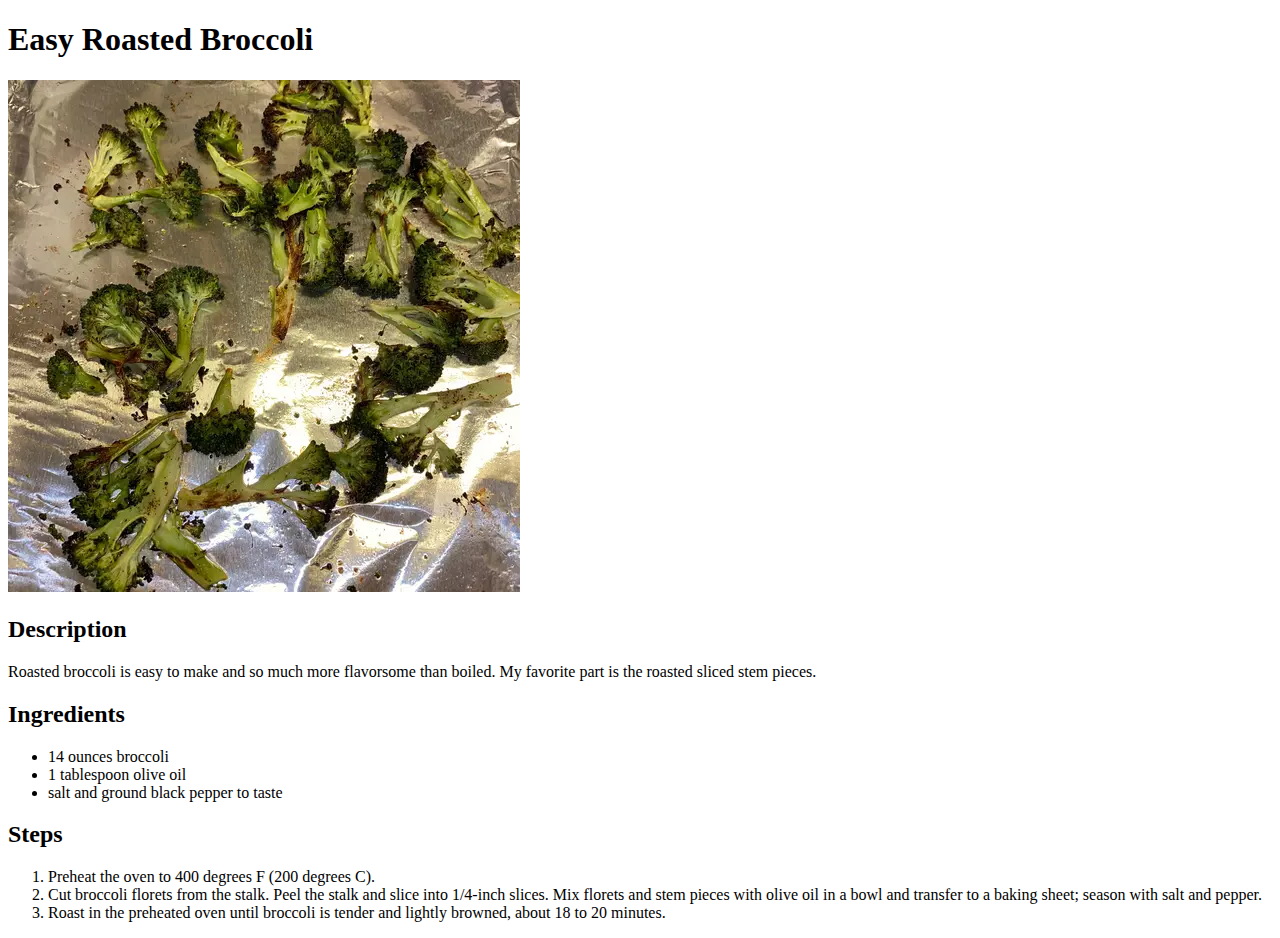
==== easy-roasted-broccoli.html @ c6f84bc6 "Added easy-roasted-broccoli.html" ====
<!DOCTYPE html>
<html lang="en">
<head>
    <meta charset="UTF-8">
    <meta http-equiv="X-UA-Compatible" content="IE=edge">
    <meta name="viewport" content="width=device-width, initial-scale=1.0">
    <title>Easy Roasted Broccoli</title>
</head>
<body>
    <h1>Easy Roasted Broccoli</h1>
    <img src="recipes/easy-roasted-broccoli.webp" alt="Easy roasted broccoli picture">
    <h2>Description</h2>
    <p>Roasted broccoli is easy to make and so much more flavorsome than boiled. My favorite part is the roasted sliced stem pieces.</p>
    <h2>Ingredients</h2>
    <ul>
        <li>14 ounces broccoli</li>
        <li>1 tablespoon olive oil</li>
        <li>salt and ground black pepper to taste</li>
    </ul>
    <h2>Steps</h2>
    <ol>
        <li>Preheat the oven to 400 degrees F (200 degrees C).</li>
        <li>Cut broccoli florets from the stalk. Peel the stalk and slice into 1/4-inch slices. Mix florets and stem pieces with olive oil in a bowl and transfer to a baking sheet; season with salt and pepper.</li>
        <li>Roast in the preheated oven until broccoli is tender and lightly browned, about 18 to 20 minutes.</li>
    </ol>
</body>
</html>
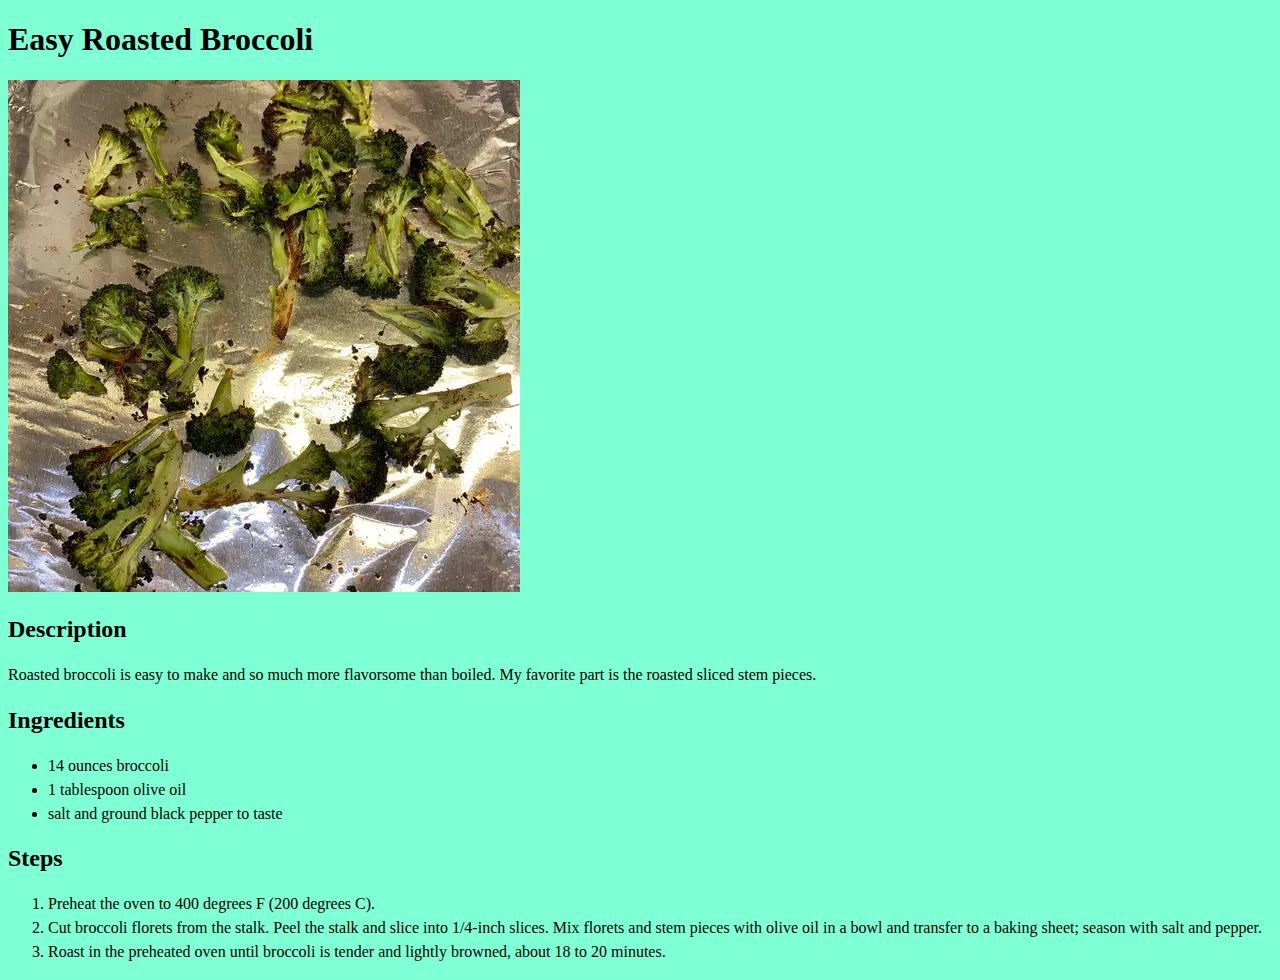
==== commit 9a69d199: "Added style.css with basic css" ====
--- a/easy-roasted-broccoli.html
+++ b/easy-roasted-broccoli.html
@@ -4,6 +4,7 @@
     <meta charset="UTF-8">
     <meta http-equiv="X-UA-Compatible" content="IE=edge">
     <meta name="viewport" content="width=device-width, initial-scale=1.0">
+    <link rel="stylesheet" href="style.css">
     <title>Easy Roasted Broccoli</title>
 </head>
 <body>
--- a/style.css
+++ b/style.css
@@ -0,0 +1,7 @@
+body {
+    background-color: aquamarine;
+}
+
+p, ul, ol {
+    line-height: 1.5em;
+}
